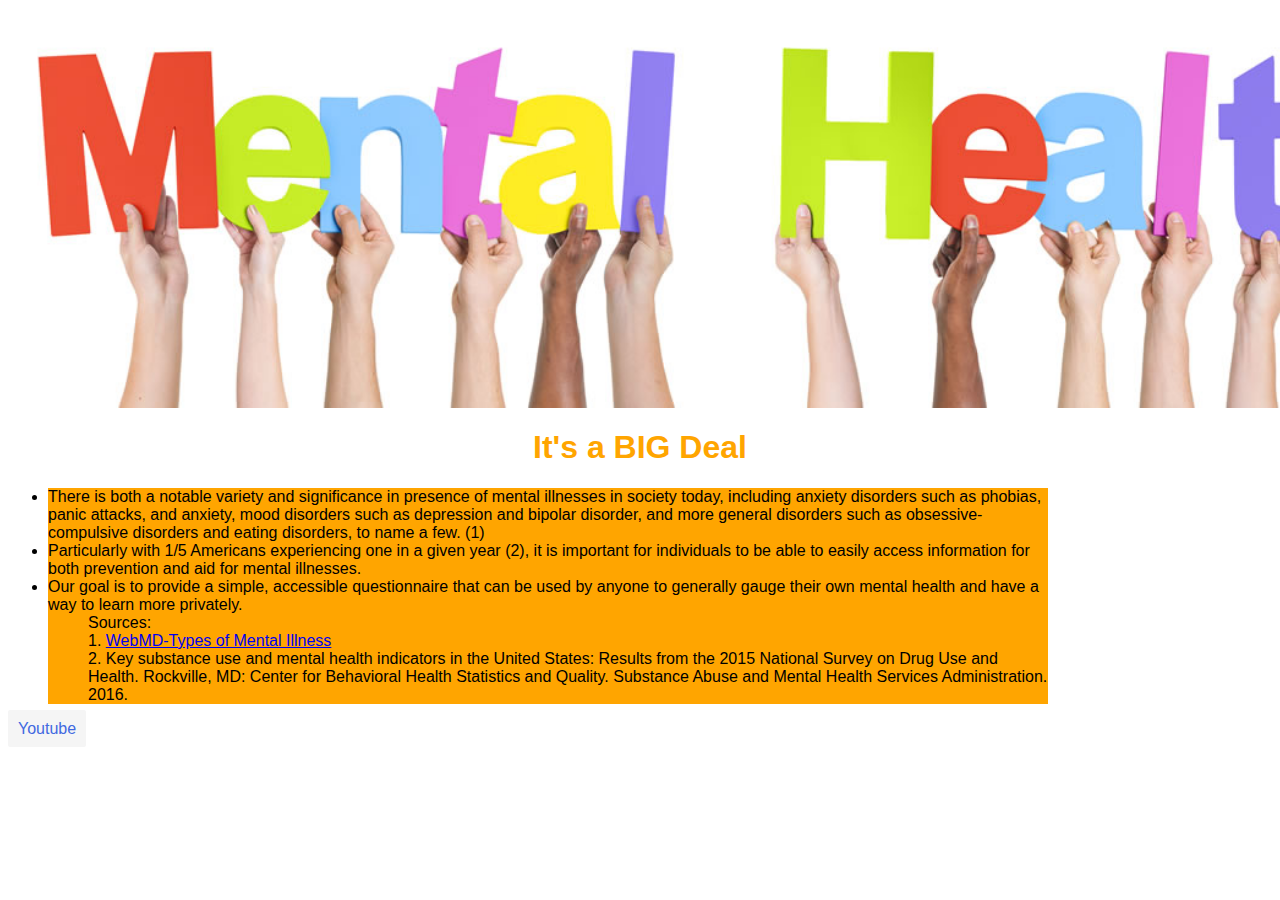
==== index.html @ a9911156 "Hackathon update" ====
<html>
<head>
    <link rel="stylesheet" href="styles.css">
    <title>Mental Health Awareness</title>
</head>    
<body>
<!--<p>Testing a p tag</p> -->
<img src="MentalHealthHands.jpg", width="1450" height="400"></img>

<h1 class="h" style="text-align:center">It's a BIG Deal</h1>
<ul class="homework">
    <li class="a"> There is both a notable variety and significance in presence of mental illnesses in society today, 
        including anxiety disorders such as phobias, panic attacks, and anxiety, mood disorders such as depression and bipolar 
        disorder, and more general disorders such as obsessive-compulsive disorders and eating disorders, to name a few. (1)
    </li>
    <li class="b"> Particularly with 1/5 Americans experiencing one in a given year (2), it is important for individuals 
        to be able to easily access information for both prevention and aid for mental illnesses. 
    </li>
    <li class="c"> Our goal is to provide a simple, accessible questionnaire that can be used by anyone to generally 
        gauge their own mental health and have a way to learn more privately. 
        <ul>
            Sources: 
        </ul>
        <ul>
            1. <a class="button2" href="https://www.webmd.com/mental-health/mental-health-types-illness#1">WebMD-Types of Mental Illness</a>
        </ul>
        <ul>
            2. Key substance use and mental health indicators in the United States: Results from the 2015 National
             Survey on Drug Use and Health. Rockville, MD: Center for Behavioral Health Statistics and Quality. Substance Abuse and Mental Health Services Administration. 2016.
        </ul>
    
    </li>

</ul>
<a class="button" href="http://www.youtube.com">Youtube</a>
<body>

</html>
---- styles.css ----
body {
    font-family: Arial, Helvetica, sans-serif
}
.head {
    color: blue
}
p {
    color: blueviolet
}
.a {
    background-color: orange
}
.b { 
    background-color: orange
}
.c {
    background-color: orange
}
.homework {
    font-family: Verdana, Geneva, Tahoma, sans-serif;
    width: 1000px
}
.h {
    color: orange
}
.button {
    padding: 10px;
    text-decoration: none;
    background-color: whitesmoke;
        color: royalblue;
        border-radius: 2px;
}

.button:hover {
    background-color: lightseagreen
}
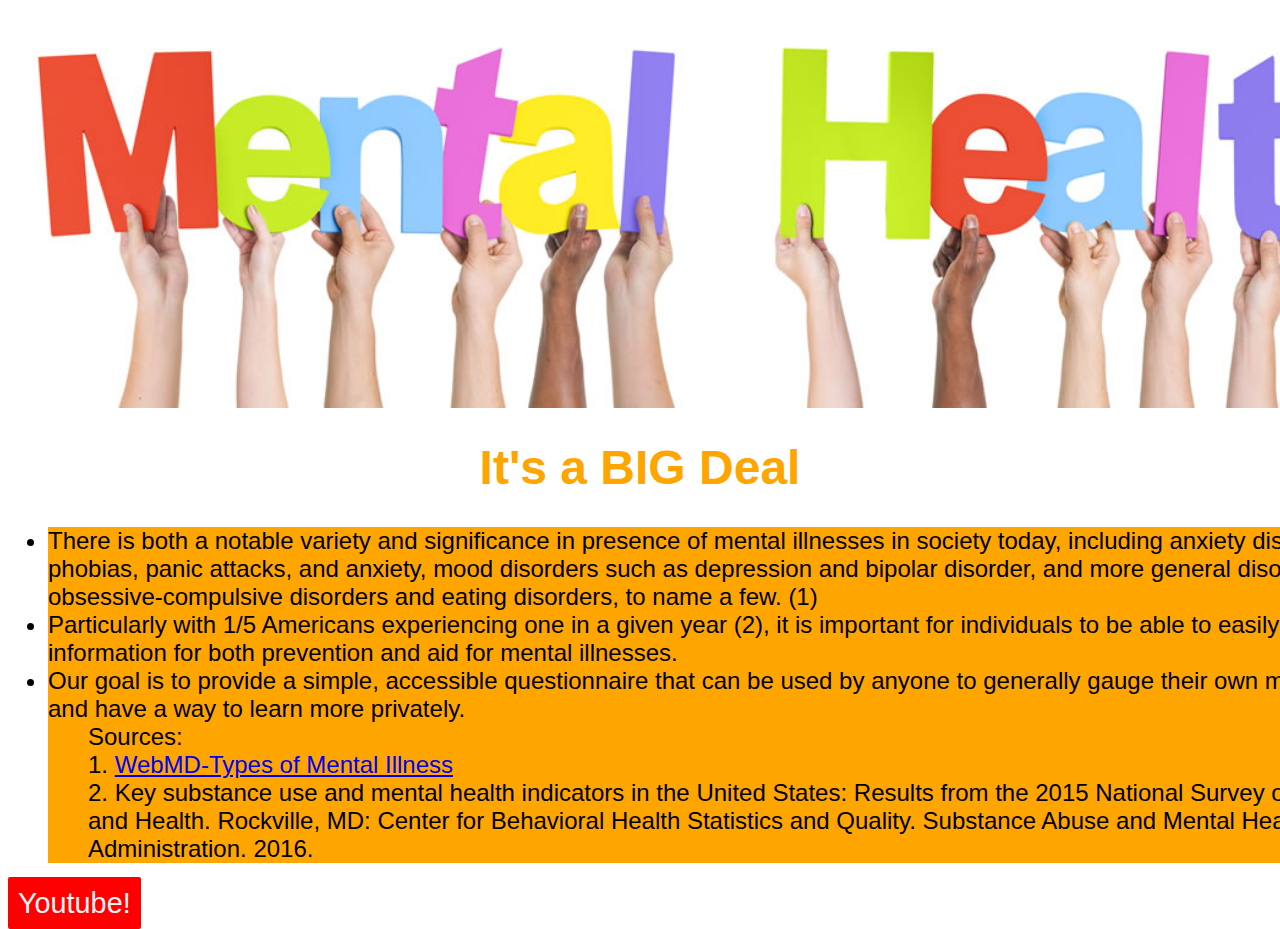
==== commit f5b75d5e: "Add files via upload" ====
--- a/index.html
+++ b/index.html
@@ -8,7 +8,7 @@
 <img src="MentalHealthHands.jpg", width="1450" height="400"></img>
 
 <h1 class="h" style="text-align:center">It's a BIG Deal</h1>
-<ul class="homework">
+<ul class="body">
     <li class="a"> There is both a notable variety and significance in presence of mental illnesses in society today, 
         including anxiety disorders such as phobias, panic attacks, and anxiety, mood disorders such as depression and bipolar 
         disorder, and more general disorders such as obsessive-compulsive disorders and eating disorders, to name a few. (1)
@@ -32,7 +32,7 @@
     </li>
 
 </ul>
-<a class="button" href="http://www.youtube.com">Youtube</a>
+<a class="button" href="https://www.youtube.com/watch?v=NSA1BE6KUr0">Youtube!</a>
 <body>
 
 </html>--- a/styles.css
+++ b/styles.css
@@ -1,4 +1,5 @@
 body {
+    font-size: x-large;
     font-family: Arial, Helvetica, sans-serif
 }
 .head {
@@ -16,18 +17,19 @@
 .c {
     background-color: orange
 }
-.homework {
+.body {
     font-family: Verdana, Geneva, Tahoma, sans-serif;
-    width: 1000px
+    width: 1400px
 }
 .h {
     color: orange
 }
 .button {
+    font-size: larger;
     padding: 10px;
     text-decoration: none;
-    background-color: whitesmoke;
-        color: royalblue;
+    background-color: red;
+        color: whitesmoke;
         border-radius: 2px;
 }
 
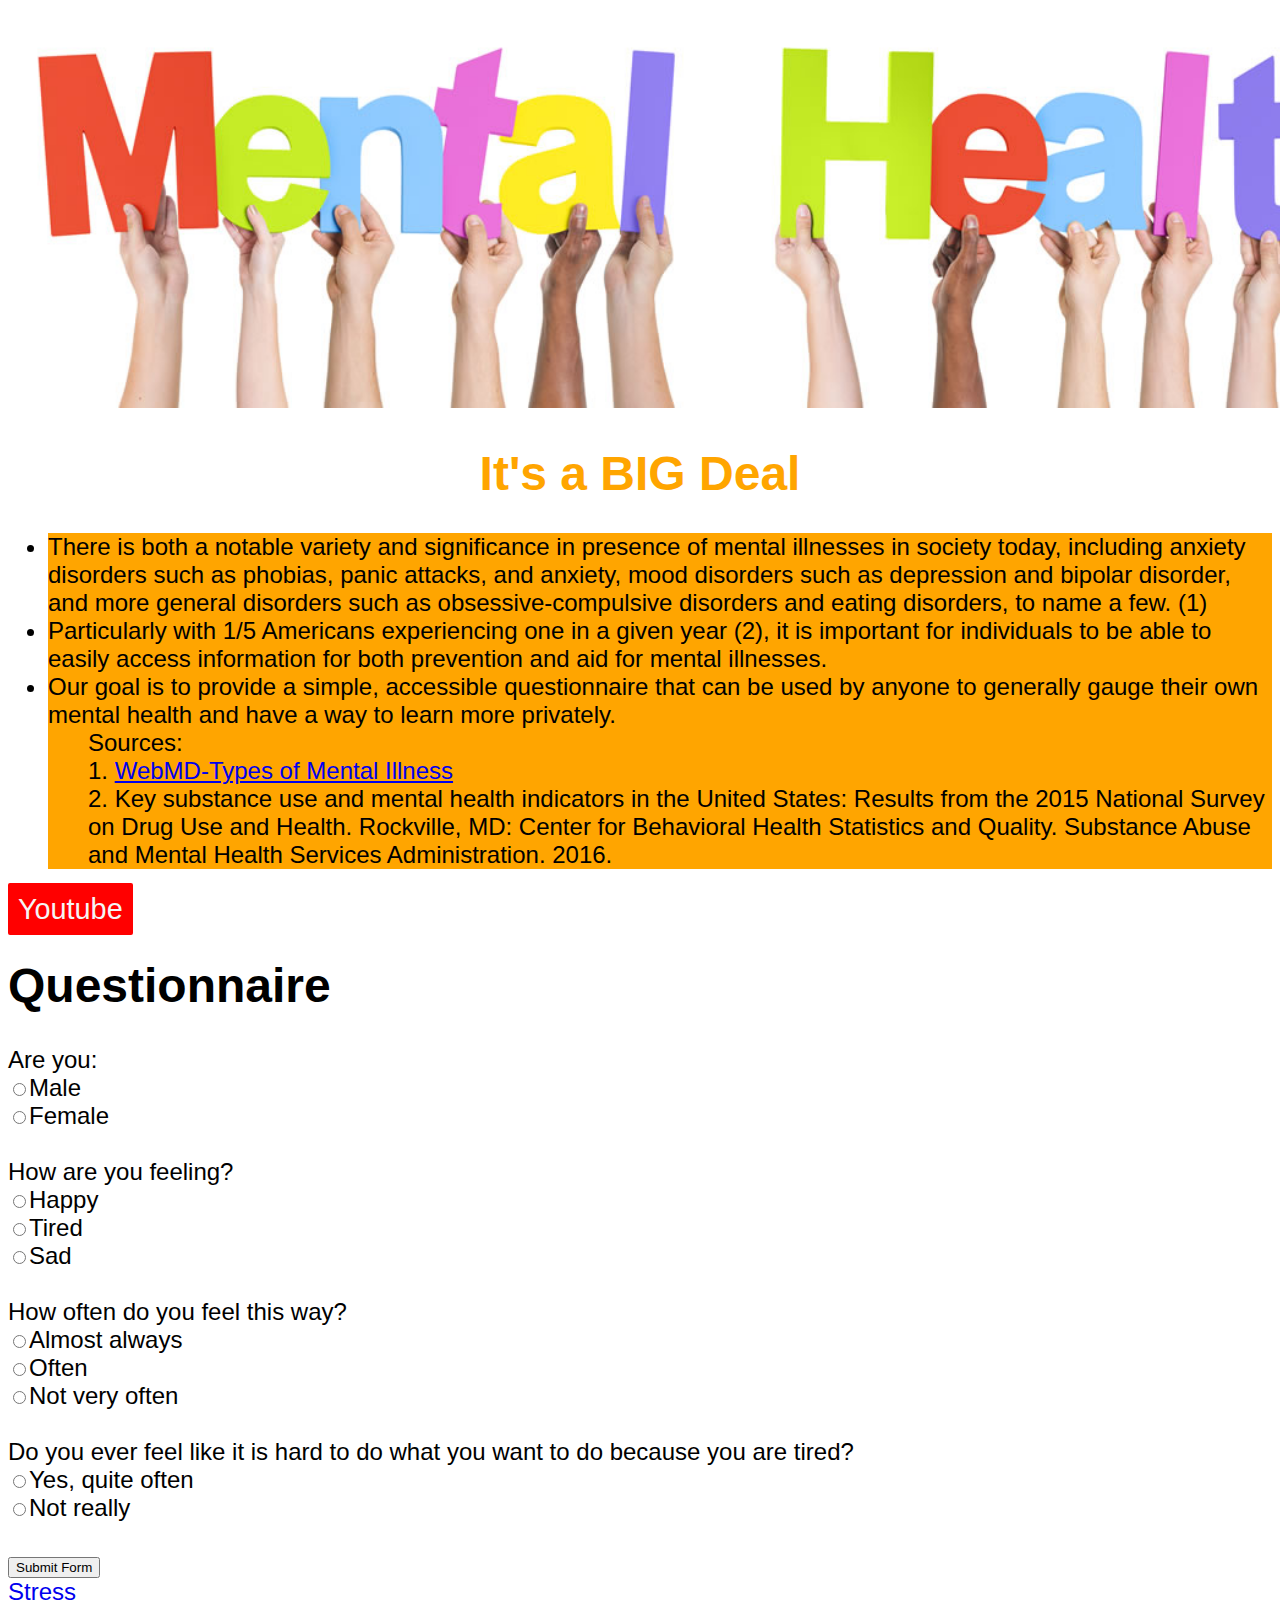
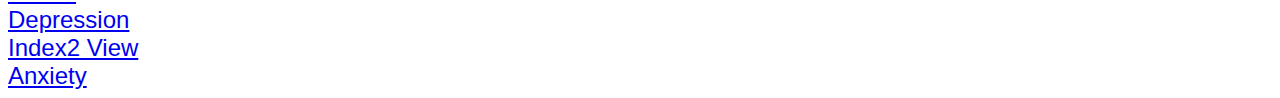
==== commit 1bffea46: "Update index.html" ====
--- a/index.html
+++ b/index.html
@@ -1,4 +1,5 @@
-<html>
+<!DOCTYPE html>
+
 <head>
     <link rel="stylesheet" href="styles.css">
     <title>Mental Health Awareness</title>
@@ -8,7 +9,7 @@
 <img src="MentalHealthHands.jpg", width="1450" height="400"></img>
 
 <h1 class="h" style="text-align:center">It's a BIG Deal</h1>
-<ul class="body">
+<ul class="homework">
     <li class="a"> There is both a notable variety and significance in presence of mental illnesses in society today, 
         including anxiety disorders such as phobias, panic attacks, and anxiety, mood disorders such as depression and bipolar 
         disorder, and more general disorders such as obsessive-compulsive disorders and eating disorders, to name a few. (1)
@@ -32,7 +33,39 @@
     </li>
 
 </ul>
-<a class="button" href="https://www.youtube.com/watch?v=NSA1BE6KUr0">Youtube!</a>
+<a class="button" href="http://www.youtube.com">Youtube</a>
 <body>
 
-</html>+<h1>Questionnaire</h1>
+
+<body>
+        Are you:<br>
+        <input type="radio" name="sex" value="male">Male<br>
+        <input type="radio" name="sex" value="female">Female<br>
+        <br>
+        How are you feeling?<br>
+        <input type="radio" name="emotion" value="happy">Happy<br>
+        <input type="radio" name="emotion" value="tired">Tired<br>
+        <input type="radio" name="emotion" value="sad">Sad<br>
+        <br>
+        How often do you feel this way?<br>
+        <input type="radio" name="time" value="always">Almost always<br>
+        <input type="radio" name="time" value="often">Often<br>
+        <input type="radio" name="time" value="not often">Not very often<br>
+        <br>
+        Do you ever feel like it is hard to do what you want to do because you are tired?<br>
+        <input type="radio" name="tired" value="yes">Yes, quite often<br>
+        <input type="radio" name="tired" value="no">Not really<br>
+        <br>
+        <button type="button" id="submit">Submit Form</button>
+
+        <br>
+        <a href="./stress.html">Stress</a>
+        <br>
+        <a href="./depression.html">Depression</a>
+        <br>
+        <a href="./index2.html">Index2 View</a>
+        <br>
+        <a href="./anxiety.html">Anxiety</a>
+</body>
+</html>
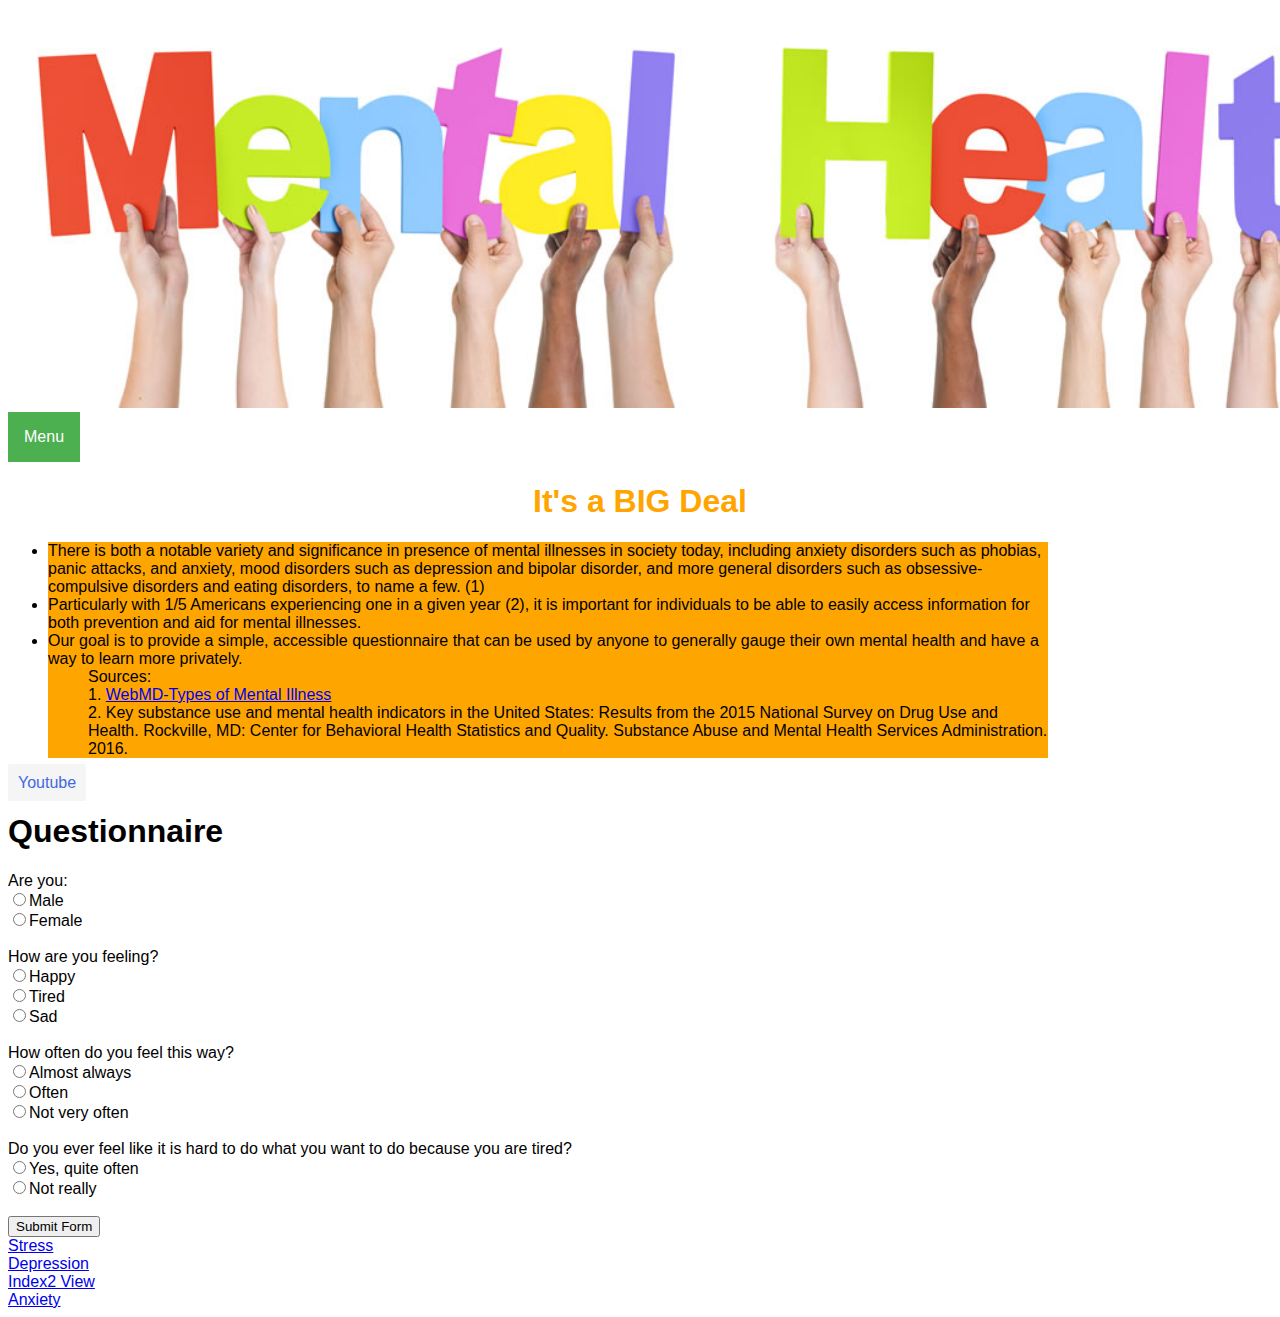
==== commit d1f49503: "Addition of Dropdown Menu" ====
--- a/index.html
+++ b/index.html
@@ -7,6 +7,15 @@
 <body>
 <!--<p>Testing a p tag</p> -->
 <img src="MentalHealthHands.jpg", width="1450" height="400"></img>
+
+<div class = "dropdown"> 
+    <button class="dropbtn">Menu</button>
+    <div class="dropdown-content">
+        <a href="./anxiety.html">Anxiety Help</a>
+        <a href="./depression.html">Depression Help</a>
+        <a href="./stress.html">Stress Help</a>
+    </div>
+</div>
 
 <h1 class="h" style="text-align:center">It's a BIG Deal</h1>
 <ul class="homework">
--- a/styles.css
+++ b/styles.css
@@ -1,5 +1,4 @@
 body {
-    font-size: x-large;
     font-family: Arial, Helvetica, sans-serif
 }
 .head {
@@ -17,22 +16,56 @@
 .c {
     background-color: orange
 }
-.body {
+.homework {
     font-family: Verdana, Geneva, Tahoma, sans-serif;
-    width: 1400px
+    width: 1000px
 }
 .h {
     color: orange
 }
 .button {
-    font-size: larger;
     padding: 10px;
     text-decoration: none;
-    background-color: red;
-        color: whitesmoke;
+    background-color: whitesmoke;
+        color: royalblue;
         border-radius: 2px;
 }
 
 .button:hover {
     background-color: lightseagreen
-}+}
+
+.dropbtn {
+    background-color: #4CAF50;
+    color: white;
+    padding: 16px;
+    font-size: 16px;
+    border: none;
+  }
+  
+  .dropdown {
+    position: relative;
+    display: inline-block;
+  }
+  
+  .dropdown-content {
+    display: none;
+    position: absolute;
+    background-color: #f1f1f1;
+    min-width: 160px;
+    box-shadow: 0px 8px 16px 0px rgba(0,0,0,0.2);
+    z-index: 1;
+  }
+  
+  .dropdown-content a {
+    color: black;
+    padding: 12px 16px;
+    text-decoration: none;
+    display: block;
+  }
+  
+  .dropdown-content a:hover {background-color: #ddd;}
+  
+  .dropdown:hover .dropdown-content {display: block;}
+  
+  .dropdown:hover .dropbtn {background-color: #3e8e41;}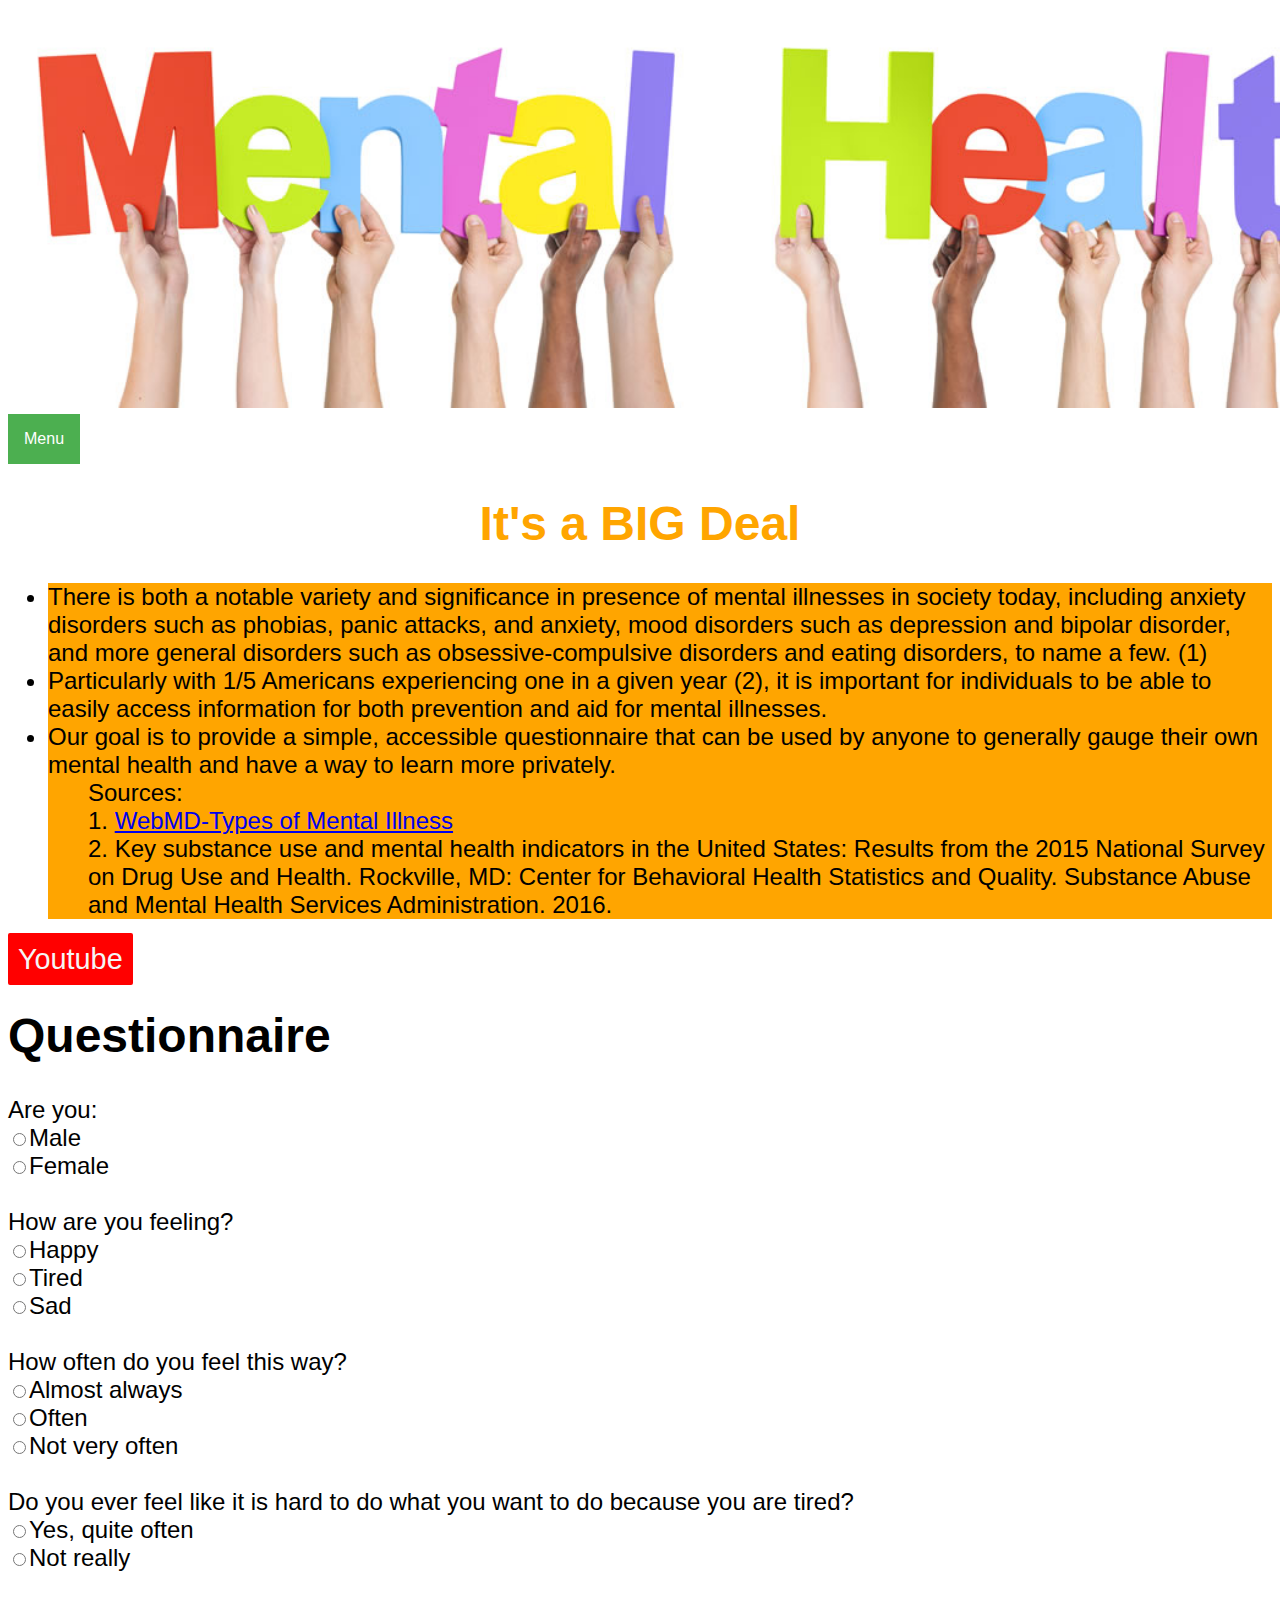
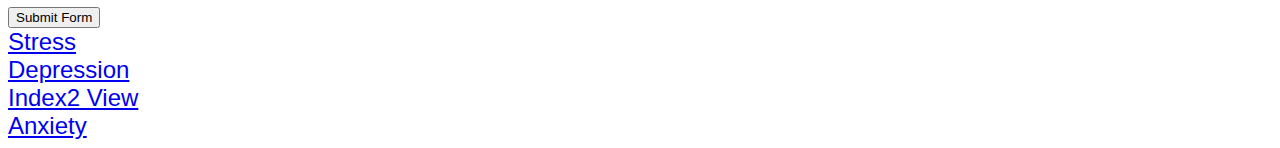
==== commit 52bf1c07: "Merge branch 'main' of https://github.com/CompKat/HackNC2020 into main" ====
--- a/index.html
+++ b/index.html
@@ -1,5 +1,6 @@
 <!DOCTYPE html>
 
+<title>Mental Health Awareness</title>
 <head>
     <link rel="stylesheet" href="styles.css">
     <title>Mental Health Awareness</title>
--- a/styles.css
+++ b/styles.css
@@ -1,4 +1,5 @@
 body {
+    font-size: x-large;
     font-family: Arial, Helvetica, sans-serif
 }
 .head {
@@ -16,18 +17,19 @@
 .c {
     background-color: orange
 }
-.homework {
+.body {
     font-family: Verdana, Geneva, Tahoma, sans-serif;
-    width: 1000px
+    width: 1400px
 }
 .h {
     color: orange
 }
 .button {
+    font-size: larger;
     padding: 10px;
     text-decoration: none;
-    background-color: whitesmoke;
-        color: royalblue;
+    background-color: red;
+        color: whitesmoke;
         border-radius: 2px;
 }
 
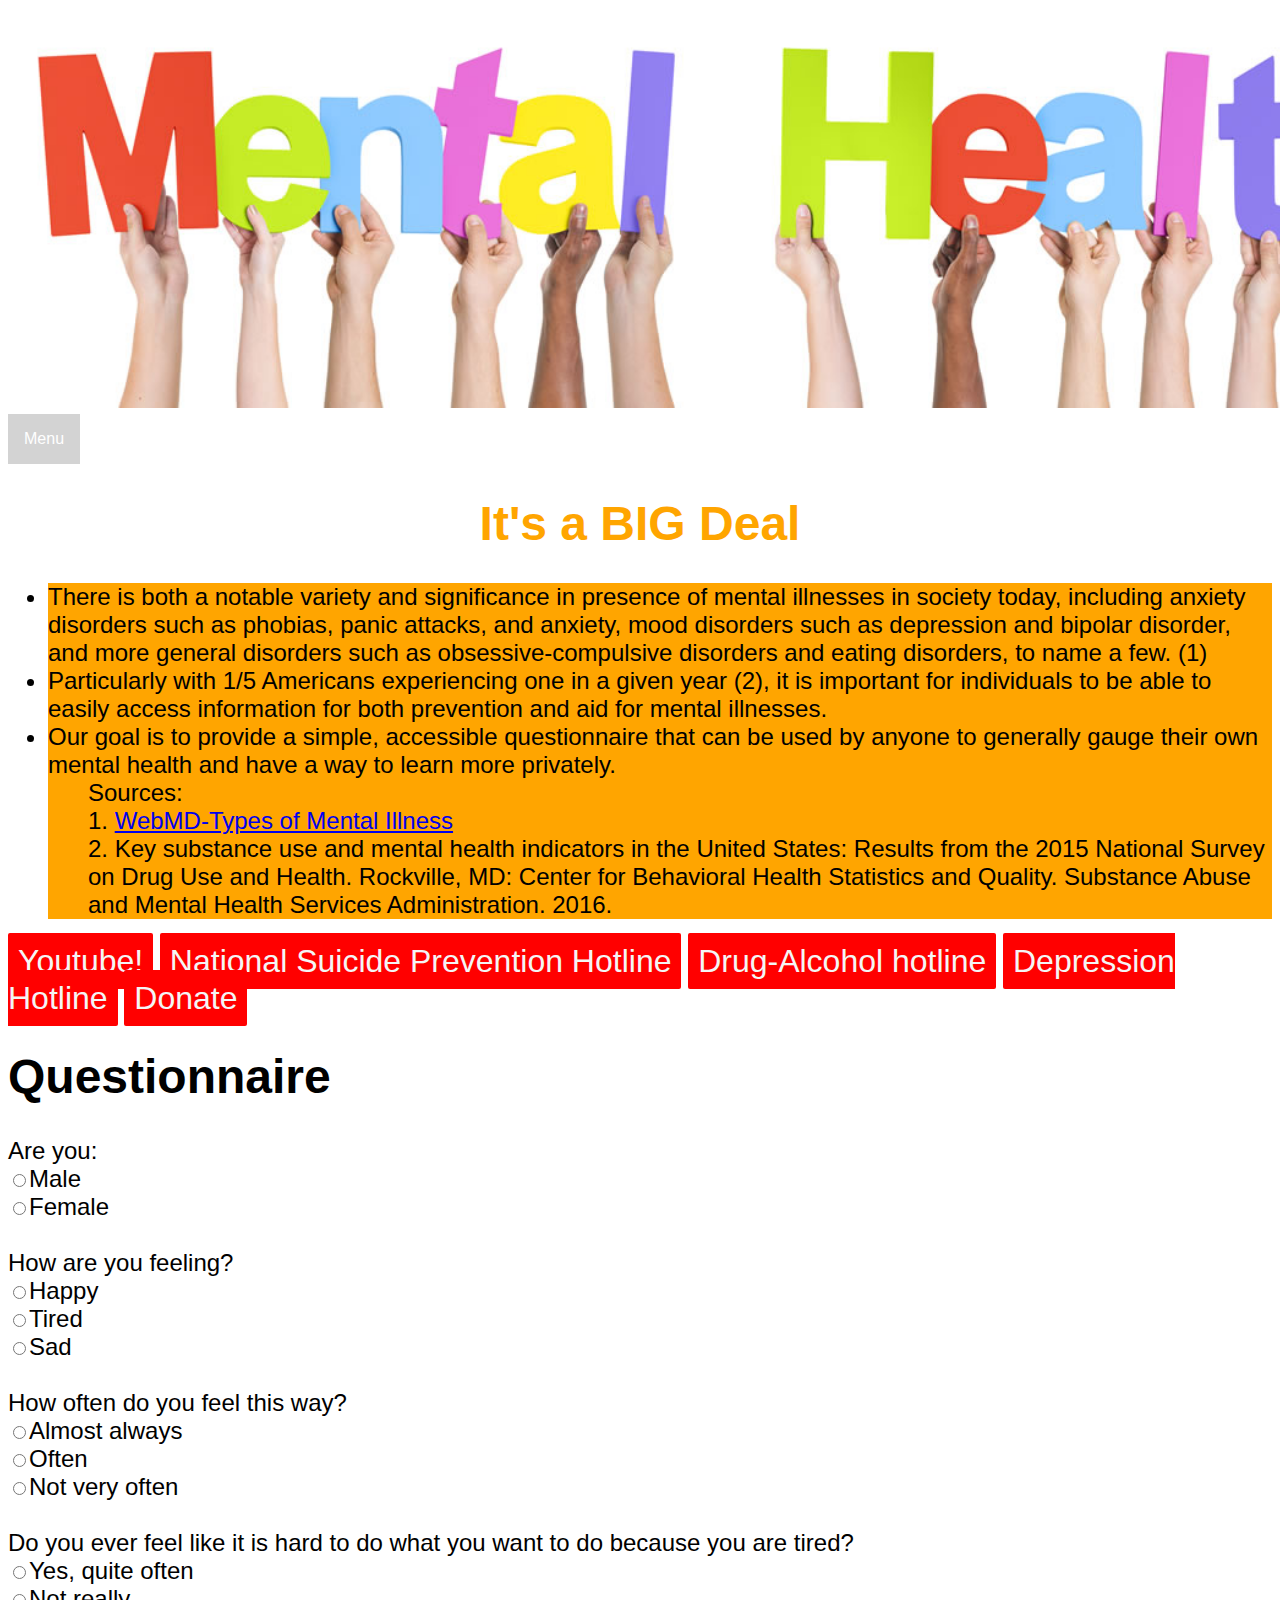
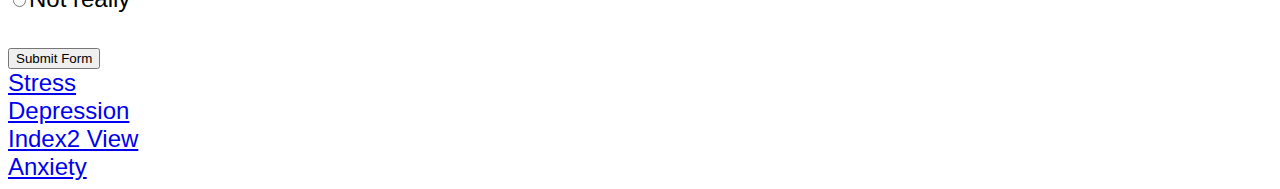
==== commit 8e2a5d44: "Creation of About Us page" ====
--- a/index.html
+++ b/index.html
@@ -15,6 +15,7 @@
         <a href="./anxiety.html">Anxiety Help</a>
         <a href="./depression.html">Depression Help</a>
         <a href="./stress.html">Stress Help</a>
+        <a href="./AboutUs.html">About Us</a>
     </div>
 </div>
 
@@ -33,7 +34,7 @@
             Sources: 
         </ul>
         <ul>
-            1. <a class="button2" href="https://www.webmd.com/mental-health/mental-health-types-illness#1">WebMD-Types of Mental Illness</a>
+            1. <a class="button6" href="https://www.webmd.com/mental-health/mental-health-types-illness#1">WebMD-Types of Mental Illness</a>
         </ul>
         <ul>
             2. Key substance use and mental health indicators in the United States: Results from the 2015 National
@@ -43,7 +44,11 @@
     </li>
 
 </ul>
-<a class="button" href="http://www.youtube.com">Youtube</a>
+<a class="button" href="https://www.youtube.com/watch?v=NSA1BE6KUr0">Youtube!</a>
+<a class="button2" href="https://suicidepreventionlifeline.org/">National Suicide Prevention Hotline</a>
+<a class="button3" href="https://americanaddictioncenters.org/rehab-guide/alcohol-drug-hotline">Drug-Alcohol hotline</a>
+<a class="button4" href="https://www.mentalhelp.net/depression/hotline/">Depression Hotline</a>
+<a class="button5" href="https://nami.org/help">Donate</a>
 <body>
 
 <h1>Questionnaire</h1>
--- a/styles.css
+++ b/styles.css
@@ -25,7 +25,7 @@
     color: orange
 }
 .button {
-    font-size: larger;
+    font-size: xx-large;
     padding: 10px;
     text-decoration: none;
     background-color: red;
@@ -36,9 +36,53 @@
 .button:hover {
     background-color: lightseagreen
 }
+.button2 {
+    font-size: xx-large;
+    padding: 10px;
+    text-decoration: none;
+    background-color: red;
+        color: whitesmoke;
+        border-radius: 2px;
+}
+.button2:hover {
+    background-color: lightseagreen
+}
+.button3 {
+    font-size: xx-large;
+    padding: 10px;
+    text-decoration: none;
+    background-color: red;
+        color: whitesmoke;
+        border-radius: 2px;
+}
+.button3:hover {
+    background-color: lightseagreen
+}
+.button4 {
+    font-size: xx-large;
+    padding: 10px;
+    text-decoration: none;
+    background-color: red;
+        color: whitesmoke;
+        border-radius: 2px;
+}
+.button4:hover {
+    background-color: lightseagreen
+}
+.button5 {
+    font-size: xx-large;
+    padding: 10px;
+    text-decoration: none;
+    background-color: red;
+        color: whitesmoke;
+        border-radius: 2px;
+}
+.button5:hover {
+    background-color: lightseagreen
+}
 
 .dropbtn {
-    background-color: #4CAF50;
+    background-color: lightgray;
     color: white;
     padding: 16px;
     font-size: 16px;
@@ -70,4 +114,4 @@
   
   .dropdown:hover .dropdown-content {display: block;}
   
-  .dropdown:hover .dropbtn {background-color: #3e8e41;}+  .dropdown:hover .dropbtn {background-color: #999;}
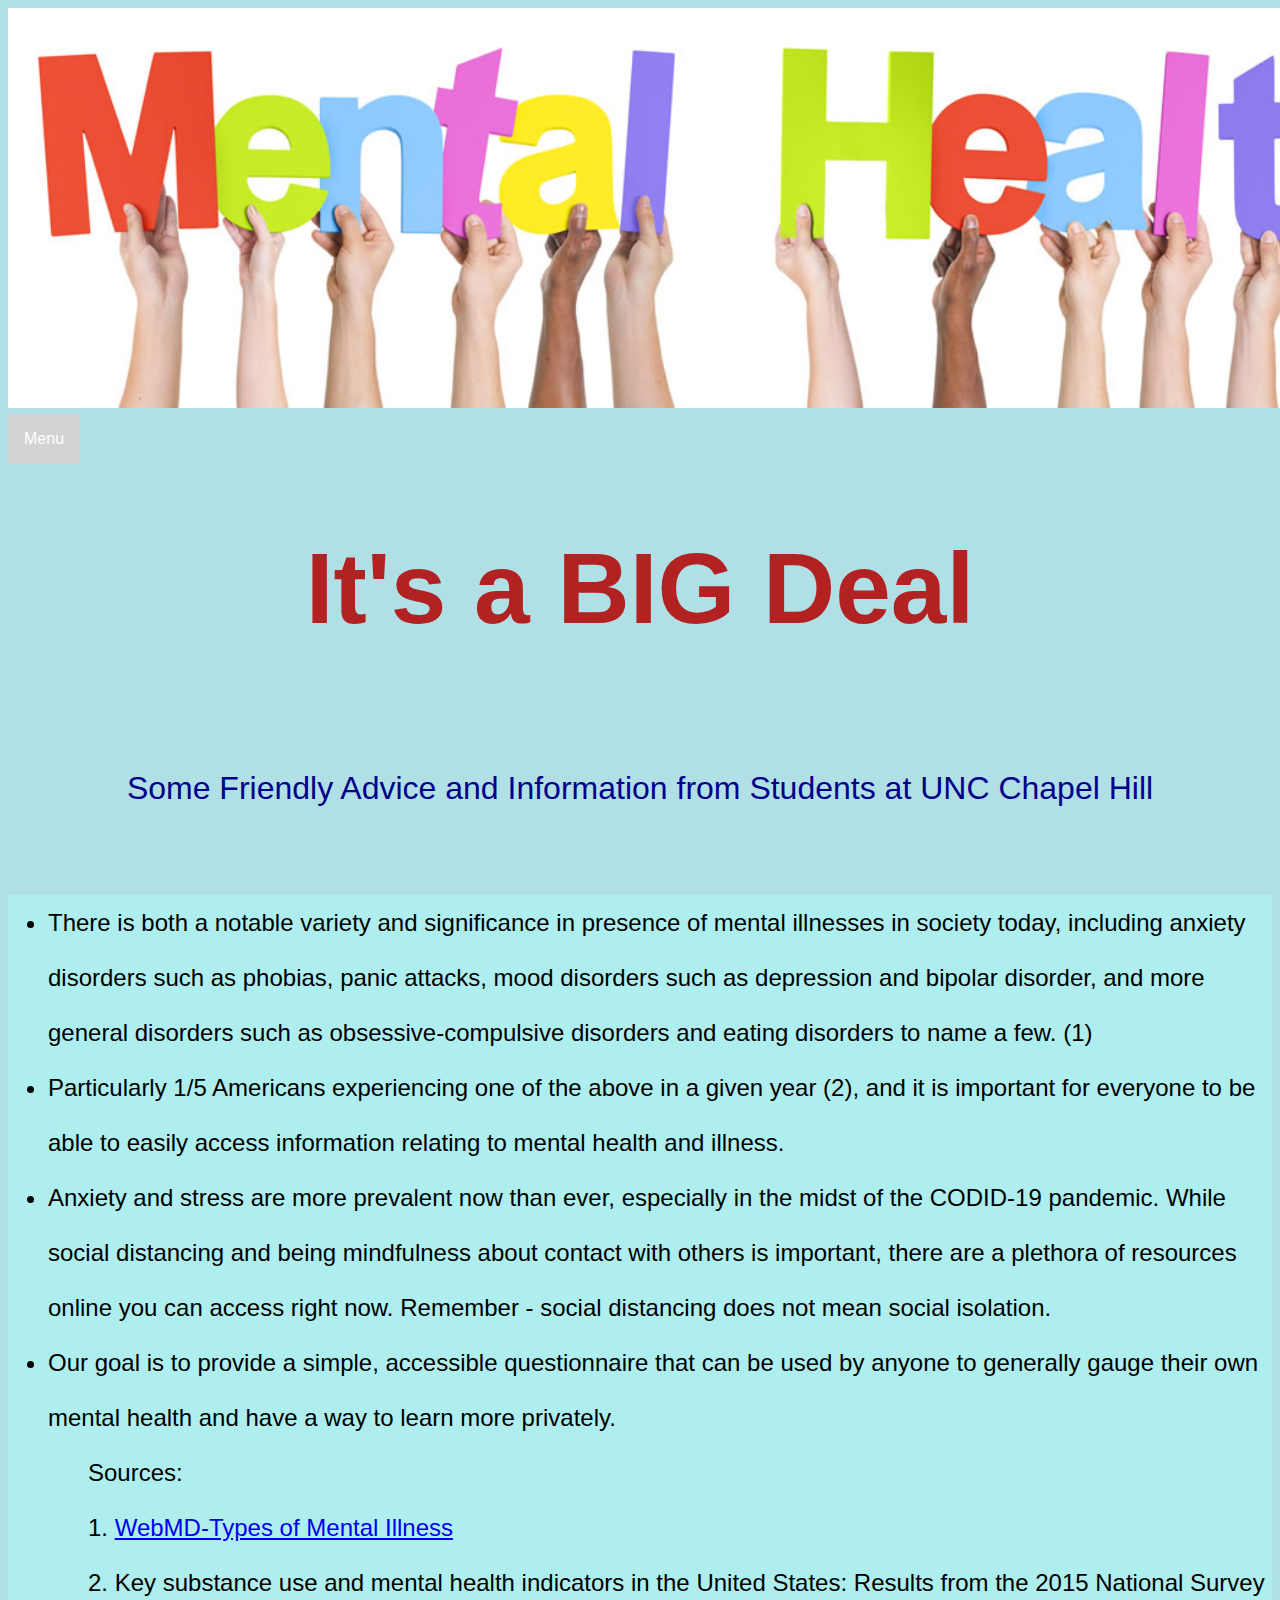
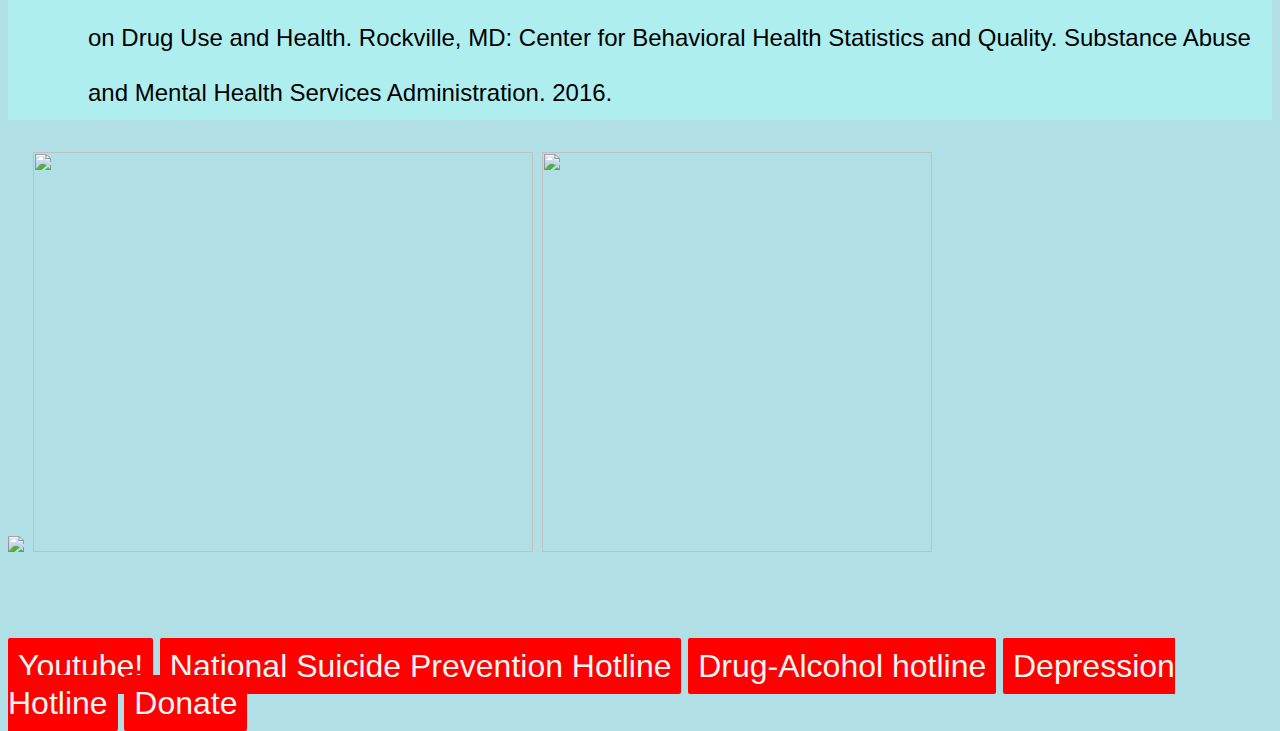
==== commit b7517d49: "Implementing changes" ====
--- a/index.html
+++ b/index.html
@@ -12,6 +12,7 @@
 <div class = "dropdown"> 
     <button class="dropbtn">Menu</button>
     <div class="dropdown-content">
+        <a href="./index2.html">Questionnaire</a>
         <a href="./anxiety.html">Anxiety Help</a>
         <a href="./depression.html">Depression Help</a>
         <a href="./stress.html">Stress Help</a>
@@ -19,68 +20,48 @@
     </div>
 </div>
 
-<h1 class="h" style="text-align:center">It's a BIG Deal</h1>
-<ul class="homework">
-    <li class="a"> There is both a notable variety and significance in presence of mental illnesses in society today, 
-        including anxiety disorders such as phobias, panic attacks, and anxiety, mood disorders such as depression and bipolar 
-        disorder, and more general disorders such as obsessive-compulsive disorders and eating disorders, to name a few. (1)
-    </li>
-    <li class="b"> Particularly with 1/5 Americans experiencing one in a given year (2), it is important for individuals 
-        to be able to easily access information for both prevention and aid for mental illnesses. 
-    </li>
-    <li class="c"> Our goal is to provide a simple, accessible questionnaire that can be used by anyone to generally 
-        gauge their own mental health and have a way to learn more privately. 
-        <ul>
-            Sources: 
-        </ul>
-        <ul>
-            1. <a class="button6" href="https://www.webmd.com/mental-health/mental-health-types-illness#1">WebMD-Types of Mental Illness</a>
-        </ul>
-        <ul>
-            2. Key substance use and mental health indicators in the United States: Results from the 2015 National
-             Survey on Drug Use and Health. Rockville, MD: Center for Behavioral Health Statistics and Quality. Substance Abuse and Mental Health Services Administration. 2016.
-        </ul>
+<body style="background-color:powderblue;">
     
-    </li>
-
-</ul>
-<a class="button" href="https://www.youtube.com/watch?v=NSA1BE6KUr0">Youtube!</a>
-<a class="button2" href="https://suicidepreventionlifeline.org/">National Suicide Prevention Hotline</a>
-<a class="button3" href="https://americanaddictioncenters.org/rehab-guide/alcohol-drug-hotline">Drug-Alcohol hotline</a>
-<a class="button4" href="https://www.mentalhelp.net/depression/hotline/">Depression Hotline</a>
-<a class="button5" href="https://nami.org/help">Donate</a>
-<body>
-
-<h1>Questionnaire</h1>
-
-<body>
-        Are you:<br>
-        <input type="radio" name="sex" value="male">Male<br>
-        <input type="radio" name="sex" value="female">Female<br>
-        <br>
-        How are you feeling?<br>
-        <input type="radio" name="emotion" value="happy">Happy<br>
-        <input type="radio" name="emotion" value="tired">Tired<br>
-        <input type="radio" name="emotion" value="sad">Sad<br>
-        <br>
-        How often do you feel this way?<br>
-        <input type="radio" name="time" value="always">Almost always<br>
-        <input type="radio" name="time" value="often">Often<br>
-        <input type="radio" name="time" value="not often">Not very often<br>
-        <br>
-        Do you ever feel like it is hard to do what you want to do because you are tired?<br>
-        <input type="radio" name="tired" value="yes">Yes, quite often<br>
-        <input type="radio" name="tired" value="no">Not really<br>
-        <br>
-        <button type="button" id="submit">Submit Form</button>
-
-        <br>
-        <a href="./stress.html">Stress</a>
-        <br>
-        <a href="./depression.html">Depression</a>
-        <br>
-        <a href="./index2.html">Index2 View</a>
-        <br>
-        <a href="./anxiety.html">Anxiety</a>
-</body>
+    <h1 class="h" style="text-align:center">It's a BIG Deal</h1>
+    <p class="subheader", style="text-align:center">Some Friendly Advice and Information from Students at UNC Chapel Hill </p>
+    <ul class="body">
+        <li class="a"> There is both a notable variety and significance in presence of mental illnesses in society today, 
+            including anxiety disorders such as phobias, panic attacks, mood disorders such as depression and bipolar 
+            disorder, and more general disorders such as obsessive-compulsive disorders and eating disorders to name a few. (1)
+        </li>
+        <li class="b"> Particularly 1/5 Americans experiencing one of the above in a given year (2), and it is important for everyone 
+            to be able to easily access information relating to mental health and illness. 
+        </li>
+        <li>
+            Anxiety and stress are more prevalent now than ever, especially in the midst of the CODID-19 pandemic. While social distancing and
+            being mindfulness about contact with others is important, there are a plethora of resources online you can access right now. Remember - 
+            social distancing does not mean social isolation.
+        </li>
+        <li class="c"> Our goal is to provide a simple, accessible questionnaire that can be used by anyone to generally 
+            gauge their own mental health and have a way to learn more privately. 
+            <ul>
+                Sources: 
+            </ul>
+            <ul>
+                1. <a class="web" href="https://www.webmd.com/mental-health/mental-health-types-illness#1">WebMD-Types of Mental Illness</a>
+            </ul>
+            <ul>
+                2. Key substance use and mental health indicators in the United States: Results from the 2015 National
+                 Survey on Drug Use and Health. Rockville, MD: Center for Behavioral Health Statistics and Quality. Substance Abuse and Mental Health Services Administration. 2016.
+            </ul>
+        
+        </li>
+    
+    </ul>
+    <p>
+        <img src="Anxiety.png", height="400"></img>
+        <img src="mentalhealthimg.webp", width="500", height="400"></img>
+        <img src="hereforyou.png", height="400", width="390"></img>
+    </p>
+    <a class="button" href="https://www.youtube.com/watch?v=NSA1BE6KUr0">Youtube!</a>
+    <a class="button2" href="https://suicidepreventionlifeline.org/">National Suicide Prevention Hotline</a>
+    <a class="button3" href="https://americanaddictioncenters.org/rehab-guide/alcohol-drug-hotline">Drug-Alcohol hotline</a>
+    <a class="button4" href="https://www.mentalhelp.net/depression/hotline/">Depression Hotline</a>
+    <a class="button5" href="https://donate.nami.org/give/197406/#!/donation/checkout?utm_source=globalNav&utm_medium=website&utm_campaign=DonationTracking&c_src=WEBDG">Donate</a>
+    <body>
 </html>
--- a/styles.css
+++ b/styles.css
@@ -3,26 +3,37 @@
     font-family: Arial, Helvetica, sans-serif
 }
 .head {
-    color: blue
+    color: firebrick
 }
 p {
-    color: blueviolet
+    color: rgb(209, 5, 5);
+    font-size: xx-large;
+    font-weight: 2000;
+    line-height: 150px
 }
 .a {
-    background-color: orange
+    background-color: paleturquoise;
+
 }
 .b { 
-    background-color: orange
+    background-color: paleturquoise
 }
 .c {
-    background-color: orange
+    background-color: paleturquoise
 }
 .body {
+    background-color: paleturquoise;
     font-family: Verdana, Geneva, Tahoma, sans-serif;
-    width: 1400px
+    width: 1400;
+    height: 800;
+    LINE-HEIGHT:55px;
 }
 .h {
-    color: orange
+    color: firebrick;
+    font-size: 100px
+}
+.subheader {
+    color: darkblue
 }
 .button {
     font-size: xx-large;
